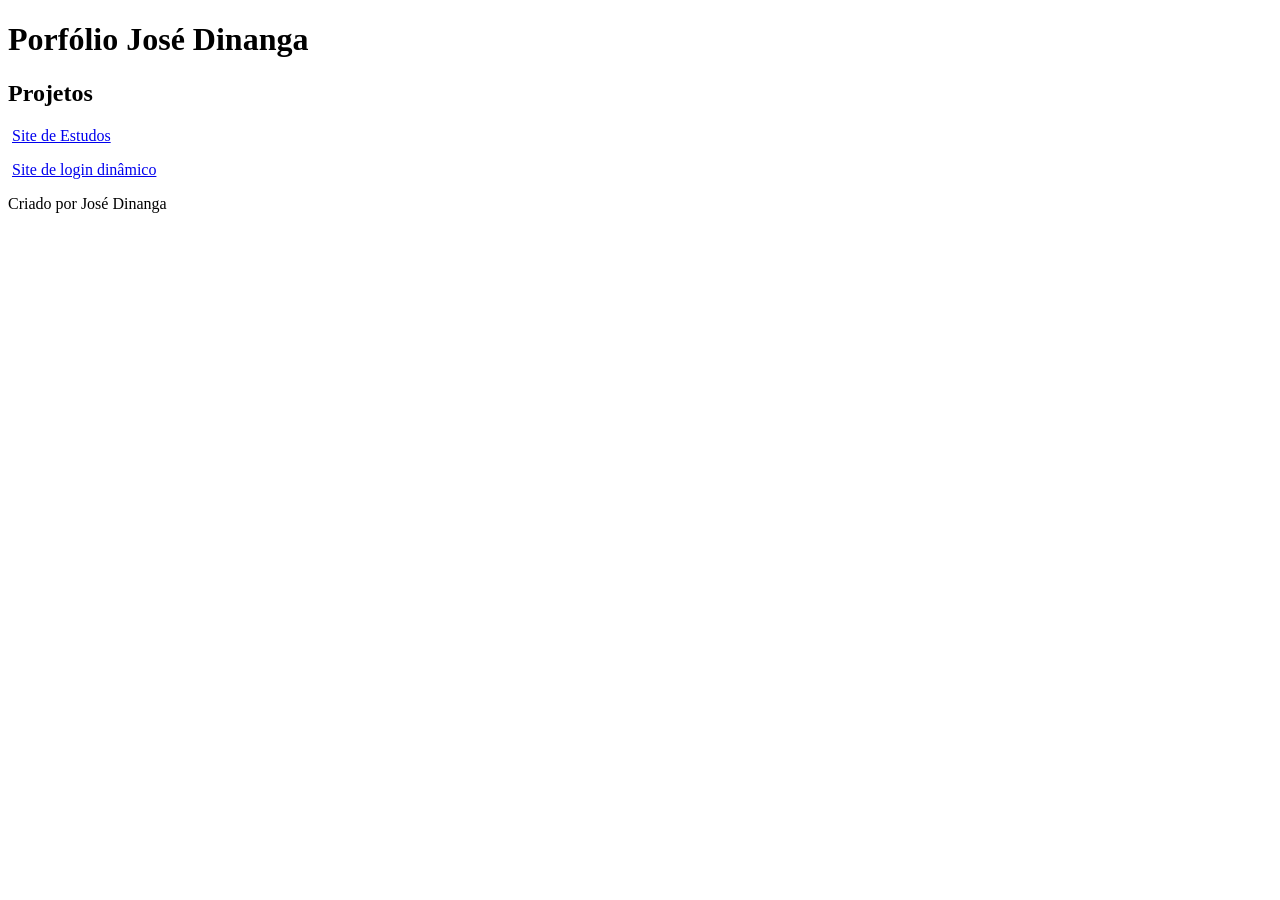
==== index.html @ b105e815 "Update index.html" ====
<!DOCTYPE html>
<html lang="pt">
<head>
    <meta charset="UTF-8">
    <meta name="viewport" content="width=device-width, initial-scale=1.0">
    <link rel="shortcut icon" href="imagens/logo jd.png" type="image/x-icon">
    <link rel="stylesheet" href="estilo/estilo.css">
    <title>Projetos JD</title>
</head>
<body>
    <header>
        <h1>Porfólio José Dinanga</h1>
    </header>
    <main>
        <h2>Projetos</h2>

        <p>
            <img src="imagens/pasta.png" alt="">
            <a href="exe01/index.html">Site de Estudos</a>
        </p>
        <p>
            <img src="imagens/pasta.png" alt="">
            <a href="exe02/index.html">Site de login dinâmico</a>
        </p>
    </main>
    <footer>
        <p>Criado por José Dinanga</p>
    </footer>
</body>
</html>
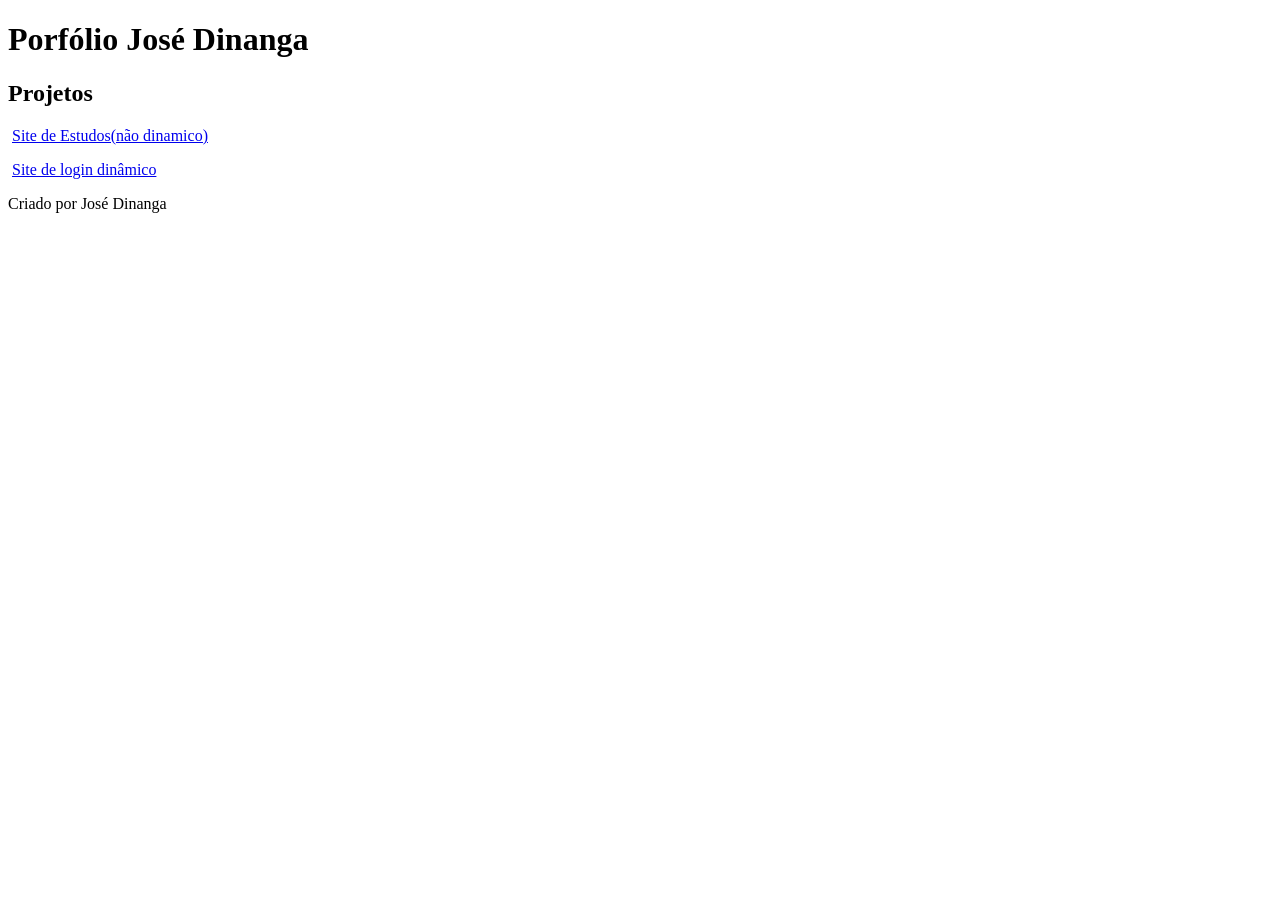
==== commit 03aee269: "Update index.html" ====
--- a/index.html
+++ b/index.html
@@ -16,7 +16,7 @@
 
         <p>
             <img src="imagens/pasta.png" alt="">
-            <a href="exe01/index.html">Site de Estudos</a>
+            <a href="exe01/index.html">Site de Estudos(não dinamico)</a>
         </p>
         <p>
             <img src="imagens/pasta.png" alt="">
